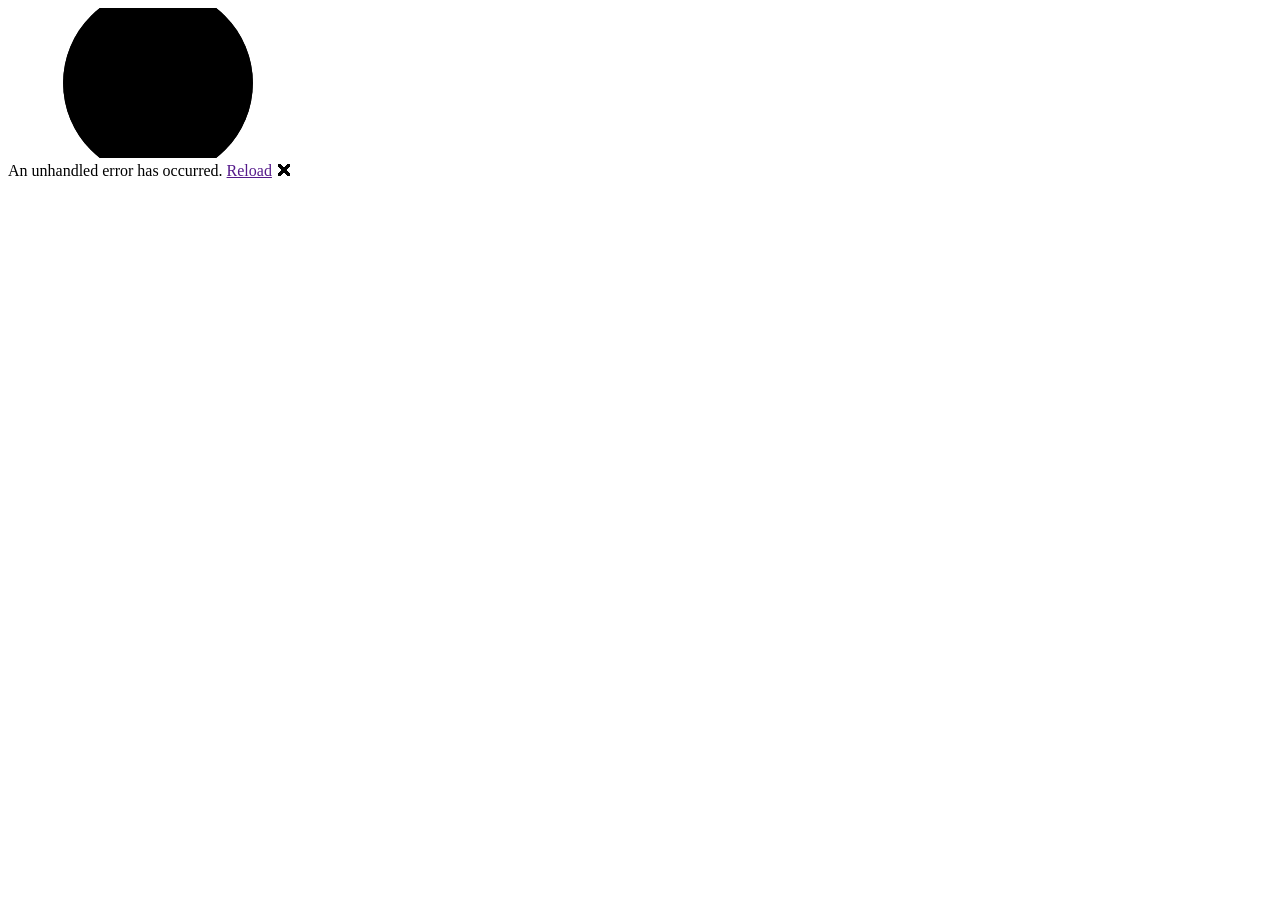
==== index.html @ 8c701d7b "1 1" ====
<!DOCTYPE html>
<html lang="en">

<head>
    <meta charset="utf-8" />
    <meta name="viewport" content="width=device-width, initial-scale=1.0" />
    <title>BlazorApp1</title>
    <base href="/WebPageFirst/" />
    <link rel="stylesheet" href="css/bootstrap/bootstrap.min.css" />
    <link rel="stylesheet" href="css/app.css" />
    <link rel="icon" type="image/png" href="favicon.png" />
    <link href="BlazorApp1.styles.css" rel="stylesheet" />
</head>

<body>
    <div id="app">
        <svg class="loading-progress">
            <circle r="40%" cx="50%" cy="50%" />
            <circle r="40%" cx="50%" cy="50%" />
        </svg>
        <div class="loading-progress-text"></div>
    </div>

    <div id="blazor-error-ui">
        An unhandled error has occurred.
        <a href="" class="reload">Reload</a>
        <a class="dismiss">🗙</a>
    </div>
    <script src="_framework/blazor.webassembly.js"></script>
</body>

</html>
---- BlazorApp1.styles.css ----
/* /Layout/MainLayout.razor.rz.scp.css */
.page[b-5383j6hyu8] {
    position: relative;
    display: flex;
    flex-direction: column;
}

main[b-5383j6hyu8] {
    flex: 1;
}

.sidebar[b-5383j6hyu8] {
    background-image: linear-gradient(180deg, rgb(5, 39, 103) 0%, #3a0647 70%);
}

.top-row[b-5383j6hyu8] {
    background-color: #f7f7f7;
    border-bottom: 1px solid #d6d5d5;
    justify-content: flex-end;
    height: 3.5rem;
    display: flex;
    align-items: center;
}

    .top-row[b-5383j6hyu8]  a, .top-row[b-5383j6hyu8]  .btn-link {
        white-space: nowrap;
        margin-left: 1.5rem;
        text-decoration: none;
    }

    .top-row[b-5383j6hyu8]  a:hover, .top-row[b-5383j6hyu8]  .btn-link:hover {
        text-decoration: underline;
    }

    .top-row[b-5383j6hyu8]  a:first-child {
        overflow: hidden;
        text-overflow: ellipsis;
    }

@media (max-width: 640.98px) {
    .top-row[b-5383j6hyu8] {
        justify-content: space-between;
    }

    .top-row[b-5383j6hyu8]  a, .top-row[b-5383j6hyu8]  .btn-link {
        margin-left: 0;
    }
}

@media (min-width: 641px) {
    .page[b-5383j6hyu8] {
        flex-direction: row;
    }

    .sidebar[b-5383j6hyu8] {
        width: 250px;
        height: 100vh;
        position: sticky;
        top: 0;
    }

    .top-row[b-5383j6hyu8] {
        position: sticky;
        top: 0;
        z-index: 1;
    }

    .top-row.auth[b-5383j6hyu8]  a:first-child {
        flex: 1;
        text-align: right;
        width: 0;
    }

    .top-row[b-5383j6hyu8], article[b-5383j6hyu8] {
        padding-left: 2rem !important;
        padding-right: 1.5rem !important;
    }
}
/* /Layout/NavMenu.razor.rz.scp.css */
.navbar-toggler[b-da4la3n260] {
    background-color: rgba(255, 255, 255, 0.1);
}

.top-row[b-da4la3n260] {
    height: 3.5rem;
    background-color: rgba(0,0,0,0.4);
}

.navbar-brand[b-da4la3n260] {
    font-size: 1.1rem;
}

.bi[b-da4la3n260] {
    display: inline-block;
    position: relative;
    width: 1.25rem;
    height: 1.25rem;
    margin-right: 0.75rem;
    top: -1px;
    background-size: cover;
}

.bi-house-door-fill-nav-menu[b-da4la3n260] {
    background-image: url("data:image/svg+xml,%3Csvg xmlns='http://www.w3.org/2000/svg' width='16' height='16' fill='white' class='bi bi-house-door-fill' viewBox='0 0 16 16'%3E%3Cpath d='M6.5 14.5v-3.505c0-.245.25-.495.5-.495h2c.25 0 .5.25.5.5v3.5a.5.5 0 0 0 .5.5h4a.5.5 0 0 0 .5-.5v-7a.5.5 0 0 0-.146-.354L13 5.793V2.5a.5.5 0 0 0-.5-.5h-1a.5.5 0 0 0-.5.5v1.293L8.354 1.146a.5.5 0 0 0-.708 0l-6 6A.5.5 0 0 0 1.5 7.5v7a.5.5 0 0 0 .5.5h4a.5.5 0 0 0 .5-.5Z'/%3E%3C/svg%3E");
}

.bi-plus-square-fill-nav-menu[b-da4la3n260] {
    background-image: url("data:image/svg+xml,%3Csvg xmlns='http://www.w3.org/2000/svg' width='16' height='16' fill='white' class='bi bi-plus-square-fill' viewBox='0 0 16 16'%3E%3Cpath d='M2 0a2 2 0 0 0-2 2v12a2 2 0 0 0 2 2h12a2 2 0 0 0 2-2V2a2 2 0 0 0-2-2H2zm6.5 4.5v3h3a.5.5 0 0 1 0 1h-3v3a.5.5 0 0 1-1 0v-3h-3a.5.5 0 0 1 0-1h3v-3a.5.5 0 0 1 1 0z'/%3E%3C/svg%3E");
}

.bi-list-nested-nav-menu[b-da4la3n260] {
    background-image: url("data:image/svg+xml,%3Csvg xmlns='http://www.w3.org/2000/svg' width='16' height='16' fill='white' class='bi bi-list-nested' viewBox='0 0 16 16'%3E%3Cpath fill-rule='evenodd' d='M4.5 11.5A.5.5 0 0 1 5 11h10a.5.5 0 0 1 0 1H5a.5.5 0 0 1-.5-.5zm-2-4A.5.5 0 0 1 3 7h10a.5.5 0 0 1 0 1H3a.5.5 0 0 1-.5-.5zm-2-4A.5.5 0 0 1 1 3h10a.5.5 0 0 1 0 1H1a.5.5 0 0 1-.5-.5z'/%3E%3C/svg%3E");
}

.nav-item[b-da4la3n260] {
    font-size: 0.9rem;
    padding-bottom: 0.5rem;
}

    .nav-item:first-of-type[b-da4la3n260] {
        padding-top: 1rem;
    }

    .nav-item:last-of-type[b-da4la3n260] {
        padding-bottom: 1rem;
    }

    .nav-item[b-da4la3n260]  a {
        color: #d7d7d7;
        border-radius: 4px;
        height: 3rem;
        display: flex;
        align-items: center;
        line-height: 3rem;
    }

.nav-item[b-da4la3n260]  a.active {
    background-color: rgba(255,255,255,0.37);
    color: white;
}

.nav-item[b-da4la3n260]  a:hover {
    background-color: rgba(255,255,255,0.1);
    color: white;
}

@media (min-width: 641px) {
    .navbar-toggler[b-da4la3n260] {
        display: none;
    }

    .collapse[b-da4la3n260] {
        /* Never collapse the sidebar for wide screens */
        display: block;
    }
    
    .nav-scrollable[b-da4la3n260] {
        /* Allow sidebar to scroll for tall menus */
        height: calc(100vh - 3.5rem);
        overflow-y: auto;
    }
}
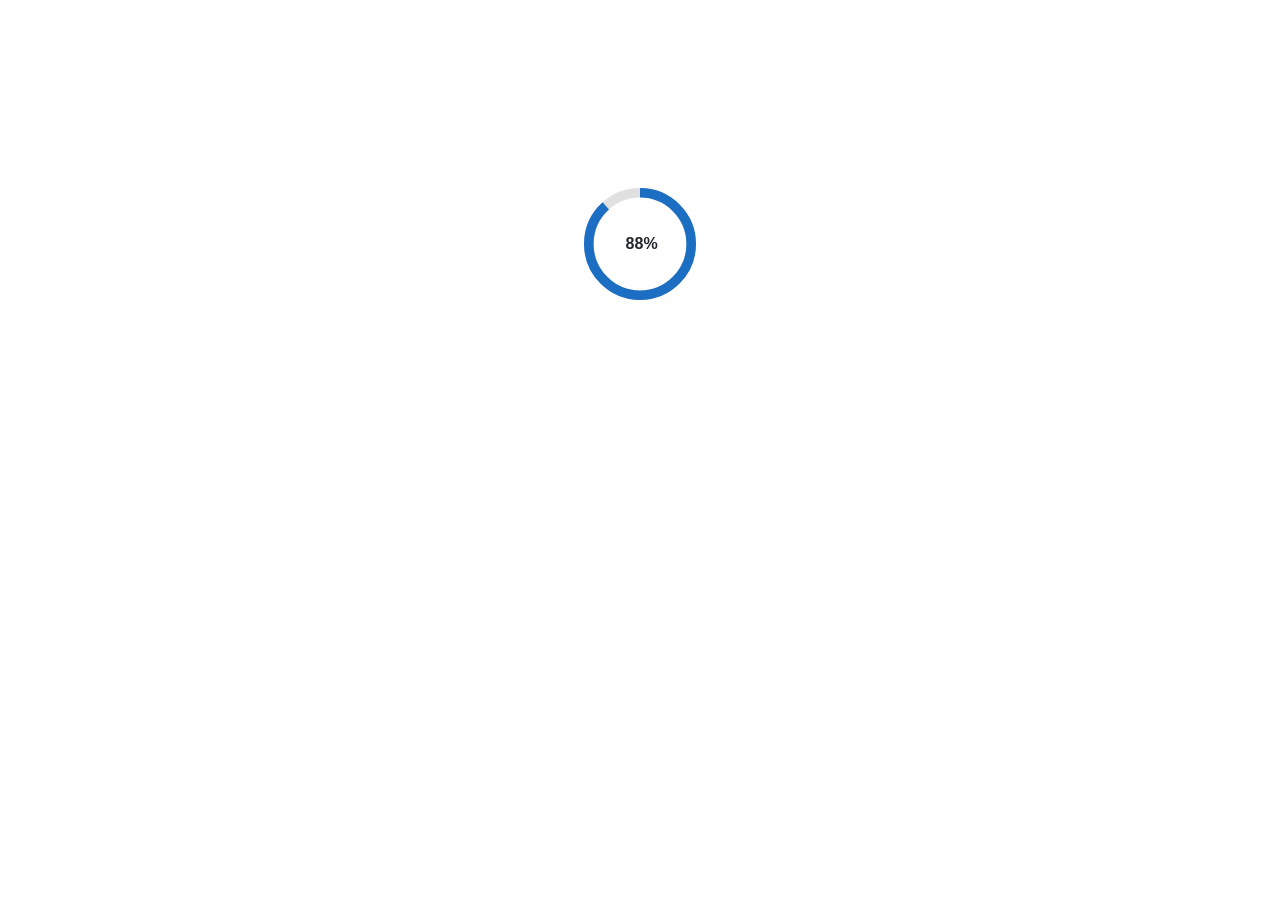
==== commit 34aaa68d: "2" ====
--- a/index.html
+++ b/index.html
@@ -5,7 +5,7 @@
     <meta charset="utf-8" />
     <meta name="viewport" content="width=device-width, initial-scale=1.0" />
     <title>BlazorApp1</title>
-    <base href="/WebPageFirst/" />
+    <base href="/WebPageFirst"/>
     <link rel="stylesheet" href="css/bootstrap/bootstrap.min.css" />
     <link rel="stylesheet" href="css/app.css" />
     <link rel="icon" type="image/png" href="favicon.png" />
--- a/css/app.css
+++ b/css/app.css
@@ -0,0 +1,105 @@
+html, body {
+    font-family: 'Helvetica Neue', Helvetica, Arial, sans-serif;
+}
+
+h1:focus {
+    outline: none;
+}
+
+a, .btn-link {
+    color: #0071c1;
+}
+
+.btn-primary {
+    color: #fff;
+    background-color: #1b6ec2;
+    border-color: #1861ac;
+}
+
+.btn:focus, .btn:active:focus, .btn-link.nav-link:focus, .form-control:focus, .form-check-input:focus {
+  box-shadow: 0 0 0 0.1rem white, 0 0 0 0.25rem #258cfb;
+}
+
+.content {
+    padding-top: 1.1rem;
+}
+
+.valid.modified:not([type=checkbox]) {
+    outline: 1px solid #26b050;
+}
+
+.invalid {
+    outline: 1px solid red;
+}
+
+.validation-message {
+    color: red;
+}
+
+#blazor-error-ui {
+    background: lightyellow;
+    bottom: 0;
+    box-shadow: 0 -1px 2px rgba(0, 0, 0, 0.2);
+    display: none;
+    left: 0;
+    padding: 0.6rem 1.25rem 0.7rem 1.25rem;
+    position: fixed;
+    width: 100%;
+    z-index: 1000;
+}
+
+    #blazor-error-ui .dismiss {
+        cursor: pointer;
+        position: absolute;
+        right: 0.75rem;
+        top: 0.5rem;
+    }
+
+.blazor-error-boundary {
+    background: url([data-uri]) no-repeat 1rem/1.8rem, #b32121;
+    padding: 1rem 1rem 1rem 3.7rem;
+    color: white;
+}
+
+    .blazor-error-boundary::after {
+        content: "An error has occurred."
+    }
+
+.loading-progress {
+    position: relative;
+    display: block;
+    width: 8rem;
+    height: 8rem;
+    margin: 20vh auto 1rem auto;
+}
+
+    .loading-progress circle {
+        fill: none;
+        stroke: #e0e0e0;
+        stroke-width: 0.6rem;
+        transform-origin: 50% 50%;
+        transform: rotate(-90deg);
+    }
+
+        .loading-progress circle:last-child {
+            stroke: #1b6ec2;
+            stroke-dasharray: calc(3.141 * var(--blazor-load-percentage, 0%) * 0.8), 500%;
+            transition: stroke-dasharray 0.05s ease-in-out;
+        }
+
+.loading-progress-text {
+    position: absolute;
+    text-align: center;
+    font-weight: bold;
+    inset: calc(20vh + 3.25rem) 0 auto 0.2rem;
+}
+
+    .loading-progress-text:after {
+        content: var(--blazor-load-percentage-text, "Loading");
+    }
+
+code {
+    color: #c02d76;
+}
+
+
--- a/BlazorApp1.styles.css
+++ b/BlazorApp1.styles.css
@@ -3,40 +3,58 @@
     position: relative;
     display: flex;
     flex-direction: column;
+    flex-wrap: wrap;
 }
 
 main[b-5383j6hyu8] {
     flex: 1;
-}
-
-.sidebar[b-5383j6hyu8] {
-    background-image: linear-gradient(180deg, rgb(5, 39, 103) 0%, #3a0647 70%);
-}
-
+    /* no top padding so main starts at the top (content will be under the fixed header) */
+}
+
+/* default header (keeps previous behavior if not overlay) */
 .top-row[b-5383j6hyu8] {
-    background-color: #f7f7f7;
-    border-bottom: 1px solid #d6d5d5;
+    display: flex;
+    align-items: center;
     justify-content: flex-end;
     height: 3.5rem;
-    display: flex;
-    align-items: center;
-}
-
-    .top-row[b-5383j6hyu8]  a, .top-row[b-5383j6hyu8]  .btn-link {
-        white-space: nowrap;
-        margin-left: 1.5rem;
-        text-decoration: none;
-    }
-
-    .top-row[b-5383j6hyu8]  a:hover, .top-row[b-5383j6hyu8]  .btn-link:hover {
-        text-decoration: underline;
-    }
-
-    .top-row[b-5383j6hyu8]  a:first-child {
-        overflow: hidden;
-        text-overflow: ellipsis;
-    }
-
+    width: 100%;
+    box-sizing: border-box;
+    flex: 0 0 100%;
+    z-index: 1000;
+}
+
+/* Overlay variant: header is fixed and does NOT occupy normal layout space */
+.top-row.overlay[b-5383j6hyu8] {
+    position: fixed;
+    top: 0;
+    left: 0;
+    right: 0;
+    height: 3.5rem;
+    width: 100%;
+    box-sizing: border-box;
+    flex: 0 0 auto !important; /* override the full-row flex */
+    z-index: 1000; /* above background but below very-high z elements like carousel arrows */
+    background-color: transparent; /* optional, change to transparent if you prefer */
+
+}
+
+/* keep deep link rules for NavMenu */
+.top-row[b-5383j6hyu8]  a, .top-row[b-5383j6hyu8]  .btn-link {
+    white-space: nowrap;
+    margin-left: 1.5rem;
+    text-decoration: none;
+}
+
+.top-row[b-5383j6hyu8]  a:hover, .top-row[b-5383j6hyu8]  .btn-link:hover {
+    text-decoration: underline;
+}
+
+.top-row[b-5383j6hyu8]  a:first-child {
+    overflow: hidden;
+    text-overflow: ellipsis;
+}
+
+/* Responsive adjustments (preserve existing behavior) */
 @media (max-width: 640.98px) {
     .top-row[b-5383j6hyu8] {
         justify-content: space-between;
@@ -50,6 +68,7 @@
 @media (min-width: 641px) {
     .page[b-5383j6hyu8] {
         flex-direction: row;
+        flex-wrap: wrap;
     }
 
     .sidebar[b-5383j6hyu8] {
@@ -59,10 +78,9 @@
         top: 0;
     }
 
+    /* when not overlaying, header still spans row */
     .top-row[b-5383j6hyu8] {
-        position: sticky;
         top: 0;
-        z-index: 1;
     }
 
     .top-row.auth[b-5383j6hyu8]  a:first-child {
@@ -76,87 +94,509 @@
         padding-right: 1.5rem !important;
     }
 }
+
+
 /* /Layout/NavMenu.razor.rz.scp.css */
-.navbar-toggler[b-da4la3n260] {
-    background-color: rgba(255, 255, 255, 0.1);
-}
-
-.top-row[b-da4la3n260] {
-    height: 3.5rem;
-    background-color: rgba(0,0,0,0.4);
-}
-
-.navbar-brand[b-da4la3n260] {
-    font-size: 1.1rem;
-}
-
-.bi[b-da4la3n260] {
-    display: inline-block;
+.header-block[b-da4la3n260] {
+    width: 100%;
+    z-index: 20;
+    display: flex;
+    justify-content: space-between;
+    align-items: center;
+    padding: 15px 30px;
+}
+
+.logo[b-da4la3n260] {
+    width: 200px;
+    height: 56px;
+    overflow: hidden;
+}   
+    .logo .btn[b-da4la3n260]{
+        width: inherit;
+        height: inherit;
+        background-color: transparent;
+        border-width: 0px;
+    }
+        .logo .btn .img[b-da4la3n260] {
+            padding: 15px 0px 0px 0px;
+            width: 100%;
+            height: 100%;
+            object-fit: cover;
+        }
+
+.header-center[b-da4la3n260] {
+    flex: 1;
+    display: flex;
+    justify-content: center;
+}
+
+.search[b-da4la3n260] {
+    width: 350px;
+    padding: 8px 14px;
+    border-radius: 20px;
+    border: 1px solid #ccc;
+}
+
+.header-right[b-da4la3n260] {
+    display: flex;
+    gap: 20px;
+    align-items: center;
+}
+
+.menu-btn[b-da4la3n260] {
+    border: none;
+    background: none;
+    font-size: 22px;
+    cursor: pointer;
+}
+/* /Pages/Home.razor.rz.scp.css */
+body[b-rnrr1pkvg1] {
+    margin: 0;
+    font-family: sans-serif;
+}
+
+/* ===== HEADER BLOCK ===== */
+
+.header-block[b-rnrr1pkvg1] {
+    display: flex;
+    justify-content: space-between;
+    align-items: center;
+    padding: 15px 30px;
+}
+
+
+.header-center[b-rnrr1pkvg1] {
+    flex: 1;
+    display: flex;
+    justify-content: center;
+}
+
+.search[b-rnrr1pkvg1] {
+    width: 250px;
+    padding: 8px 14px;
+    border-radius: 20px;
+    border: 1px solid #ccc;
+}
+
+.header-right[b-rnrr1pkvg1] {
+    display: flex;
+    align-items: center;
+    gap: 20px;
+}
+
+.contacts[b-rnrr1pkvg1] {
+    color: #0a65c0;
+    text-decoration: none;
+}
+
+.menu-btn[b-rnrr1pkvg1] {
+    font-size: 22px;
+    background: none;
+    border: none;
+    cursor: pointer;
+}
+
+
+/* ===== HERO CAROUSEL BLOCK ===== */
+
+.hero-carousel-block[b-rnrr1pkvg1] {
     position: relative;
-    width: 1.25rem;
-    height: 1.25rem;
-    margin-right: 0.75rem;
-    top: -1px;
-    background-size: cover;
-}
-
-.bi-house-door-fill-nav-menu[b-da4la3n260] {
-    background-image: url("data:image/svg+xml,%3Csvg xmlns='http://www.w3.org/2000/svg' width='16' height='16' fill='white' class='bi bi-house-door-fill' viewBox='0 0 16 16'%3E%3Cpath d='M6.5 14.5v-3.505c0-.245.25-.495.5-.495h2c.25 0 .5.25.5.5v3.5a.5.5 0 0 0 .5.5h4a.5.5 0 0 0 .5-.5v-7a.5.5 0 0 0-.146-.354L13 5.793V2.5a.5.5 0 0 0-.5-.5h-1a.5.5 0 0 0-.5.5v1.293L8.354 1.146a.5.5 0 0 0-.708 0l-6 6A.5.5 0 0 0 1.5 7.5v7a.5.5 0 0 0 .5.5h4a.5.5 0 0 0 .5-.5Z'/%3E%3C/svg%3E");
-}
-
-.bi-plus-square-fill-nav-menu[b-da4la3n260] {
-    background-image: url("data:image/svg+xml,%3Csvg xmlns='http://www.w3.org/2000/svg' width='16' height='16' fill='white' class='bi bi-plus-square-fill' viewBox='0 0 16 16'%3E%3Cpath d='M2 0a2 2 0 0 0-2 2v12a2 2 0 0 0 2 2h12a2 2 0 0 0 2-2V2a2 2 0 0 0-2-2H2zm6.5 4.5v3h3a.5.5 0 0 1 0 1h-3v3a.5.5 0 0 1-1 0v-3h-3a.5.5 0 0 1 0-1h3v-3a.5.5 0 0 1 1 0z'/%3E%3C/svg%3E");
-}
-
-.bi-list-nested-nav-menu[b-da4la3n260] {
-    background-image: url("data:image/svg+xml,%3Csvg xmlns='http://www.w3.org/2000/svg' width='16' height='16' fill='white' class='bi bi-list-nested' viewBox='0 0 16 16'%3E%3Cpath fill-rule='evenodd' d='M4.5 11.5A.5.5 0 0 1 5 11h10a.5.5 0 0 1 0 1H5a.5.5 0 0 1-.5-.5zm-2-4A.5.5 0 0 1 3 7h10a.5.5 0 0 1 0 1H3a.5.5 0 0 1-.5-.5zm-2-4A.5.5 0 0 1 1 3h10a.5.5 0 0 1 0 1H1a.5.5 0 0 1-.5-.5z'/%3E%3C/svg%3E");
-}
-
-.nav-item[b-da4la3n260] {
-    font-size: 0.9rem;
-    padding-bottom: 0.5rem;
-}
-
-    .nav-item:first-of-type[b-da4la3n260] {
-        padding-top: 1rem;
-    }
-
-    .nav-item:last-of-type[b-da4la3n260] {
-        padding-bottom: 1rem;
-    }
-
-    .nav-item[b-da4la3n260]  a {
-        color: #d7d7d7;
-        border-radius: 4px;
-        height: 3rem;
+    height: 450px;
+    background: #f7f7f7;
+    display: flex;
+    align-items: center;
+    justify-content: center;
+}
+
+.carousel-arrow[b-rnrr1pkvg1] {
+    position: absolute;
+    top: 50%;
+    transform: translateY(-50%);
+    font-size: 40px;
+    background: none;
+    border: none;
+    cursor: pointer;
+}
+
+    .carousel-arrow.left[b-rnrr1pkvg1] {
+        left: 30px;
+    }
+
+    .carousel-arrow.right[b-rnrr1pkvg1] {
+        right: 30px;
+    }
+
+.machine-image[b-rnrr1pkvg1] {
+    width: 80%;
+    height: 350px;
+    border: 1px dashed #aaa;
+    display: flex;
+    align-items: center;
+    justify-content: center;
+}
+
+
+/* ===== MACHINE INFO BLOCK ===== */
+
+
+/* /Pages/Vigor.razor.rz.scp.css */
+*[b-esf77j5k05] {
+    border: 0px solid black;
+}
+.main-info-block[b-esf77j5k05] {
+    padding-top: 100px;
+    display: flex;
+    flex-direction: column;
+    align-items: center;
+    width: 100%;
+    height: 600px;
+    margin-left: auto;
+    margin-right: auto;
+    background-color: whitesmoke;
+}
+.head[b-esf77j5k05] {
+    width: 50%;
+    font-size: 50px;
+    text-align: center;
+    font-weight: bold;
+    color: #ebb001;
+    font-family: Calibri;
+}
+.subhead[b-esf77j5k05] {
+    width: 50%;
+    font-size: 30px;
+    font-weight: bold;
+    text-align: center;
+    color: #f8b900;
+    font-family: Calibri;
+}
+.three-cols-text[b-esf77j5k05] {
+    width: 80%;
+    column-count: 3; /* Divides the content into 3 columns */
+    column-gap: 100px
+}
+    .three-cols-text .colmn[b-esf77j5k05] {
+        font-size: 18px;
+        font-family: Calibri;
+        color: dimgray;
+    }
+/* /UsefulStuff/BackGroundPictureWithText.razor.rz.scp.css */
+.bigpicture-root[b-7224xrapyg] {
+    position: relative;
+    width: 100%;
+    height: 100vh;
+    overflow: hidden;
+    pointer-events: none;
+}
+
+
+    /* the background layer is absolutely positioned to fill the root */
+    .bigpicture-root .background[b-7224xrapyg] {
+        position: absolute;
+        inset: 0;
+        z-index: 0;
         display: flex;
         align-items: center;
-        line-height: 3rem;
-    }
-
-.nav-item[b-da4la3n260]  a.active {
-    background-color: rgba(255,255,255,0.37);
-    color: white;
-}
-
-.nav-item[b-da4la3n260]  a:hover {
-    background-color: rgba(255,255,255,0.1);
-    color: white;
-}
-
-@media (min-width: 641px) {
-    .navbar-toggler[b-da4la3n260] {
-        display: none;
-    }
-
-    .collapse[b-da4la3n260] {
-        /* Never collapse the sidebar for wide screens */
-        display: block;
+        justify-content: center;
+        pointer-events: none;
+        background: white;
+    }
+
+    /* content that sits above the background */
+    .bigpicture-root .background-content[b-7224xrapyg] {
+        position: relative;
+        z-index: 1;
+        pointer-events: none;
+    }
+
+
+
+
+/* arrows are visually on top of the background but below content */
+.carousel-arrow[b-7224xrapyg] {
+    position: absolute;
+    top: 50%;
+    transform: translateY(-50%);
+    font-size: 90px;
+    font-stretch: expanded;
+    background-color: transparent;
+    color: white; /*text color*/
+    -webkit-text-stroke-width: 0.3px; /*Stroke withd*/
+    -webkit-text-stroke-color: black; /*Stroke color*/
+    border: none;
+    cursor: pointer;
+    z-index: 2;
+    pointer-events: auto;
+    user-select: none;
+    padding: 6px 10px;
+}
+
+    .carousel-arrow.left[b-7224xrapyg] {
+        left: 0%;
+    }
+
+    .carousel-arrow.right[b-7224xrapyg] {
+        right: 0%;
+    }
+
+.machine-image[b-7224xrapyg] {
+    width: 100%;
+    height: 90%;
+    left: 15%;
+    top: 5%;
+    display: flex;
+    align-items: center;
+    justify-content: center;
+    position: relative;
+    pointer-events: none;
+}
+
+    /* stacked images so we can animate them independently */
+    .machine-image .img[b-7224xrapyg] {
+        position: absolute;
+        margin-left: 5%;
+        inset: 0;
+        width: 90%;
+        height: 90%;
+        object-fit: contain;
+        top: 0;
+        left: 0;
+        opacity: 1;
+        user-select: none;
+    }
+
+/* Enter/leave animations */
+.enter-right[b-7224xrapyg] {
+    animation: slideInFromRight-b-7224xrapyg 500ms cubic-bezier(.22,.9,.32,1) forwards;
+}
+
+.leave-left[b-7224xrapyg] {
+    animation: slideOutToLeft-b-7224xrapyg 500ms cubic-bezier(.22,.9,.32,1) forwards;
+}
+
+.enter-left[b-7224xrapyg] {
+    animation: slideInFromLeft-b-7224xrapyg 500ms cubic-bezier(.22,.9,.32,1) forwards;
+}
+
+.leave-right[b-7224xrapyg] {
+    animation: slideOutToRight-b-7224xrapyg 500ms cubic-bezier(.22,.9,.32,1) forwards;
+}
+
+@keyframes slideInFromRight-b-7224xrapyg {
+    from {
+        transform: translateX(20%);
+        opacity: 0;
+        filter: blur(6px);
+    }
+
+    60% {
+        transform: translateX(-4%);
+        opacity: 1;
+        filter: blur(2px);
+    }
+
+    to {
+        transform: translateX(0);
+        opacity: 1;
+        filter: blur(0);
+    }
+}
+
+@keyframes slideOutToLeft-b-7224xrapyg {
+    from {
+        transform: translateX(0);
+        opacity: 1;
+        filter: blur(0);
+    }
+
+    to {
+        transform: translateX(-20%);
+        opacity: 0;
+        filter: blur(6px);
+    }
+}
+
+@keyframes slideInFromLeft-b-7224xrapyg {
+    from {
+        transform: translateX(-20%);
+        opacity: 0;
+        filter: blur(6px);
+    }
+
+    60% {
+        transform: translateX(4%);
+        opacity: 1;
+        filter: blur(2px);
+    }
+
+    to {
+        transform: translateX(0);
+        opacity: 1;
+        filter: blur(0);
+    }
+}
+
+@keyframes slideOutToRight-b-7224xrapyg {
+    from {
+        transform: translateX(0);
+        opacity: 1;
+        filter: blur(0);
+    }
+
+    to {
+        transform: translateX(20%);
+        opacity: 0;
+        filter: blur(6px);
+    }
+}
+
+
+.info_container[b-7224xrapyg] {
+    width: 400px;
+    height: 300px;
+    top: 50%;
+    left: 5%;
+    position: absolute;
+    transform: translateY(-50%);
+    pointer-events: none;
+}
+
+.machine-info-block[b-7224xrapyg] {
+    display: flex;
+    position: absolute;
+    border-radius: 6px;
+    width: 100%;
+    height: 100%;
+    opacity: 1;
+    pointer-events: none;
+    background-color: whitesmoke;
+    flex-direction: column;
+    justify-content: space-evenly;
+    align-items: start;
+    /*transform: translateY(+50%) translateX(-10%);*/
+    /*margin: 40px 100px;
+    padding: 25px;
+    max-width: 450px;*/
+}
+
+    .machine-info-block .h3[b-7224xrapyg] {
+        padding-left: 3%;
+        font-weight: bold;
+        font-size: 30px;
+        opacity: 1;
+        z-index: 3;
+        cursor: pointer;
+        user-select: none;
+        color: black;
+    }
+    .machine-info-block .txt[b-7224xrapyg] {
+        padding-left: 3%;
+        font-size: 18px;
+        opacity: 1;
+        padding-right: 15px;
+        z-index: 3;
+        cursor: pointer;
+        user-select: none;
+        color: gray;
+        font-family: Calibri
+    }
+    .machine-info-block .btn[b-7224xrapyg] {
+        margin-left: 3%;
+        border-radius: 6px;
+        border: 1px solid #aaa;
+        background-color: #eeb001;
+        border-color: transparent;
+        color: black;
+        z-index: 3;
+        cursor: pointer;
+        pointer-events: auto;
     }
     
-    .nav-scrollable[b-da4la3n260] {
-        /* Allow sidebar to scroll for tall menus */
-        height: calc(100vh - 3.5rem);
-        overflow-y: auto;
-    }
-}
+/* /UsefulStuff/SlideDownImage.razor.rz.scp.css */
+.bigpicture-root[b-vubheg6cww] {
+    position: relative;
+    width: 100%;
+    animation: image-fade-out-b-vubheg6cww linear;
+    animation-timeline: view();
+    animation-range: exit;
+}
+
+
+    /* the background layer is absolutely positioned to fill the root */
+    .bigpicture-root .background[b-vubheg6cww] {
+        position: absolute;
+        inset: 0;
+        z-index: 0;
+        display: flex;
+        align-items: center;
+        justify-content: center;
+        pointer-events: auto; 
+        background: white;
+    }
+
+
+
+/* arrows are visually on top of the background but below content */
+.carousel-arrow[b-vubheg6cww] {
+    position: absolute;
+    top: 100%;
+    left: 50%;
+    width: 100px;
+    height: 50px;
+    transform: translateY(-100%) translateX(-50%);
+    background-color: transparent;
+    color: white; /*text color*/
+    border: 2px black;
+    cursor: pointer;
+    z-index: 2;
+    pointer-events: auto;
+    user-select: none;
+    object-fit: fill;
+}
+    .carousel-arrow .down[b-vubheg6cww] {
+        width: 100%;
+        height: auto;
+        transform: scaleY(0.3);
+        fill: #eeb001;
+    }
+
+.machine-image[b-vubheg6cww] {
+    width: 100%;
+    height: 100%;
+    display: flex;
+    align-items: center;
+    justify-content: center;
+    position: relative;
+}
+
+    /* stacked images so we can animate them independently */
+    .machine-image .img[b-vubheg6cww] {
+        inset: 0;
+        width: 100%;
+        height: 100%;
+        object-fit: contain;
+        top: 0;
+        left: 0;
+        user-select: none;
+        animation: image-fade-out-b-vubheg6cww linear;
+        animation-timeline: view();
+        animation-range: exit;
+    }
+
+
+@keyframes fade-out-b-vubheg6cww{
+    to {
+        opacity: 0;
+    }
+}
+
+@keyframes image-fade-out-b-vubheg6cww {
+    10% {
+        opacity: 1;
+        scale: 1;
+    }
+    85%, 100% {
+        opacity: 0; 
+        scale: 1;
+    }
+}
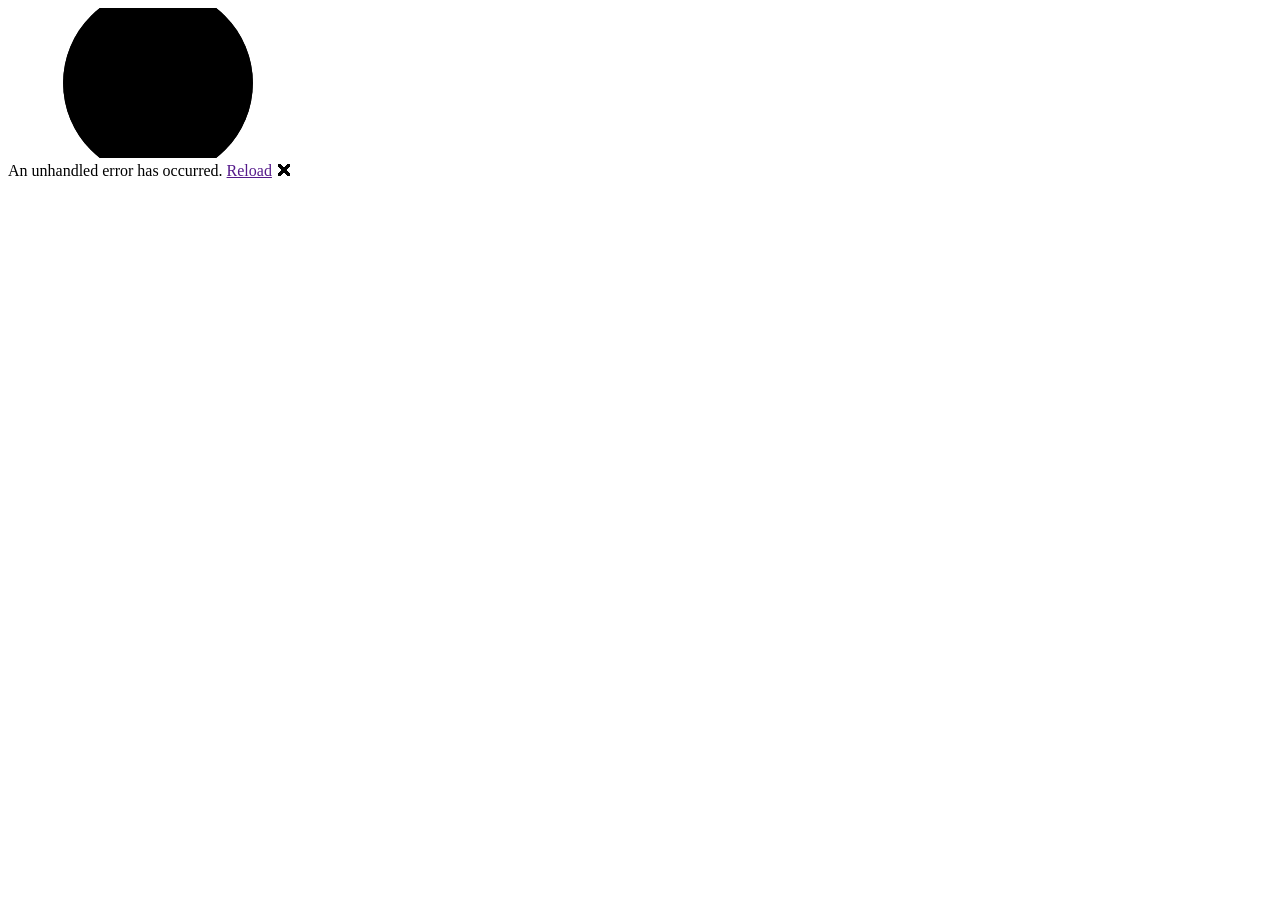
==== commit b2e5bb69: "3" ====
--- a/index.html
+++ b/index.html
@@ -5,7 +5,7 @@
     <meta charset="utf-8" />
     <meta name="viewport" content="width=device-width, initial-scale=1.0" />
     <title>BlazorApp1</title>
-    <base href="/WebPageFirst"/>
+    <base href="WebPageFirst/"/>
     <link rel="stylesheet" href="css/bootstrap/bootstrap.min.css" />
     <link rel="stylesheet" href="css/app.css" />
     <link rel="icon" type="image/png" href="favicon.png" />
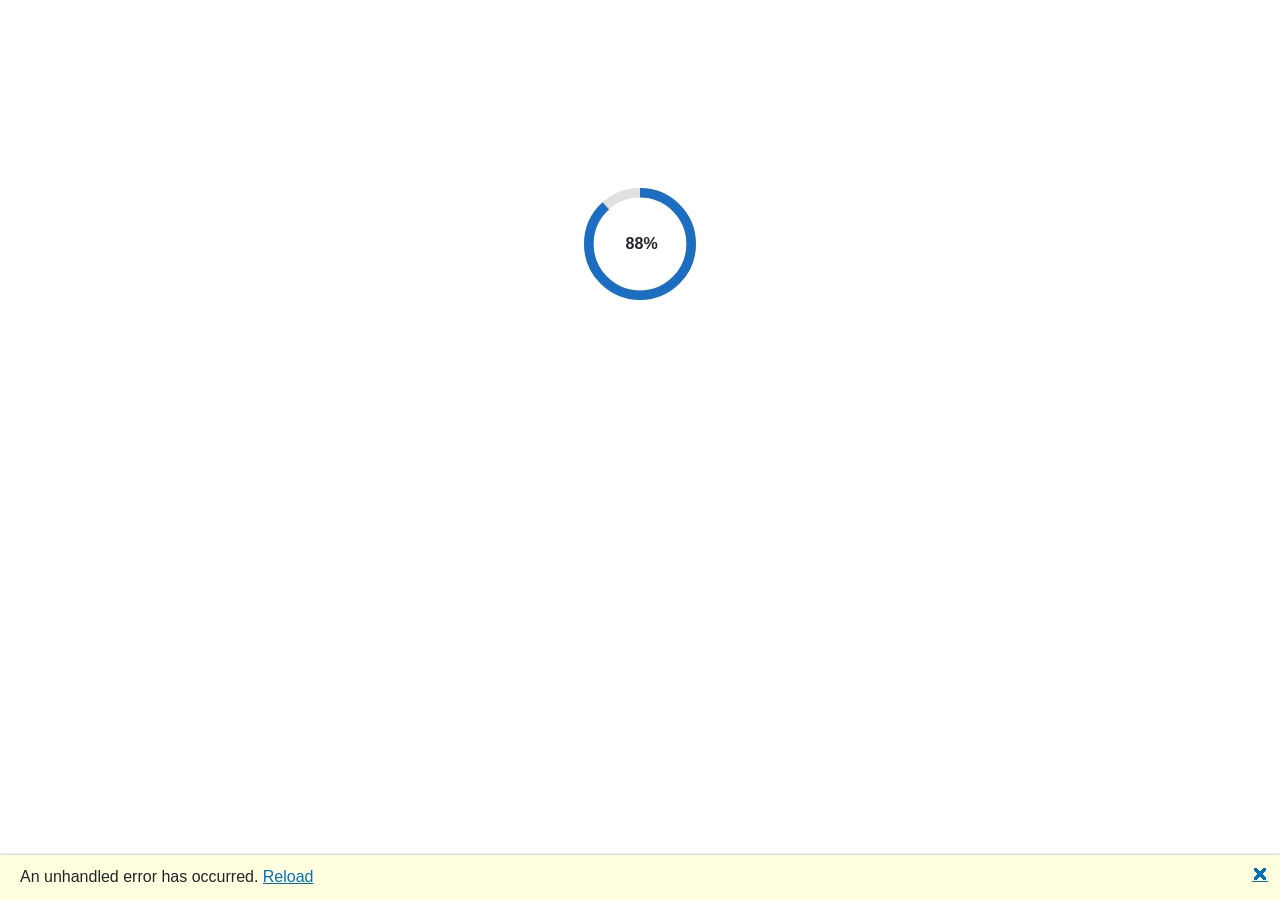
==== commit 6360fc75: "4" ====
--- a/index.html
+++ b/index.html
@@ -5,7 +5,7 @@
     <meta charset="utf-8" />
     <meta name="viewport" content="width=device-width, initial-scale=1.0" />
     <title>BlazorApp1</title>
-    <base href="WebPageFirst/"/>
+    <base href="/"/>
     <link rel="stylesheet" href="css/bootstrap/bootstrap.min.css" />
     <link rel="stylesheet" href="css/app.css" />
     <link rel="icon" type="image/png" href="favicon.png" />
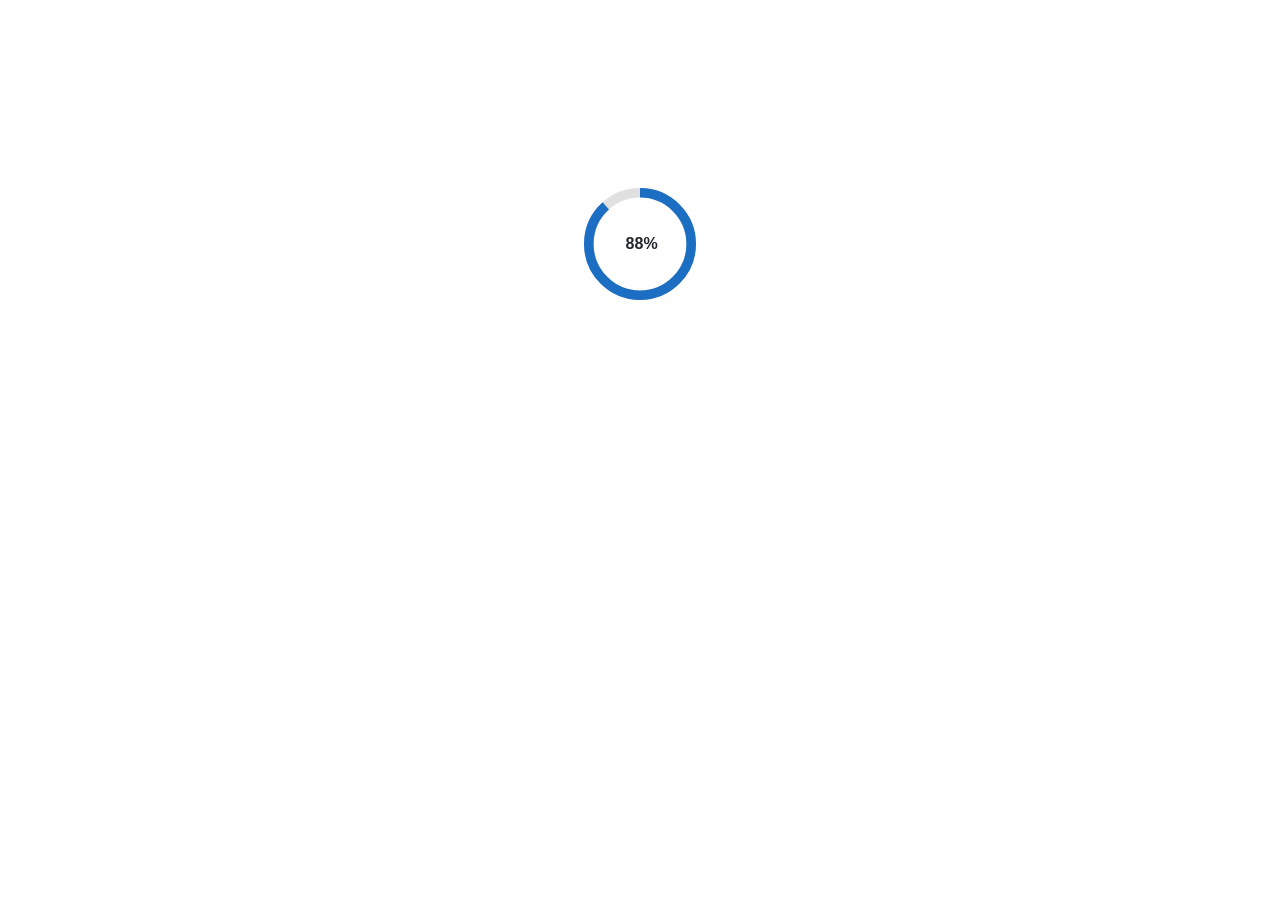
==== commit 8cda18b2: "5" ====
--- a/index.html
+++ b/index.html
@@ -5,7 +5,7 @@
     <meta charset="utf-8" />
     <meta name="viewport" content="width=device-width, initial-scale=1.0" />
     <title>BlazorApp1</title>
-    <base href="/"/>
+    <base href="https://vladosda.github.io/WebPageFirst/"/>
     <link rel="stylesheet" href="css/bootstrap/bootstrap.min.css" />
     <link rel="stylesheet" href="css/app.css" />
     <link rel="icon" type="image/png" href="favicon.png" />
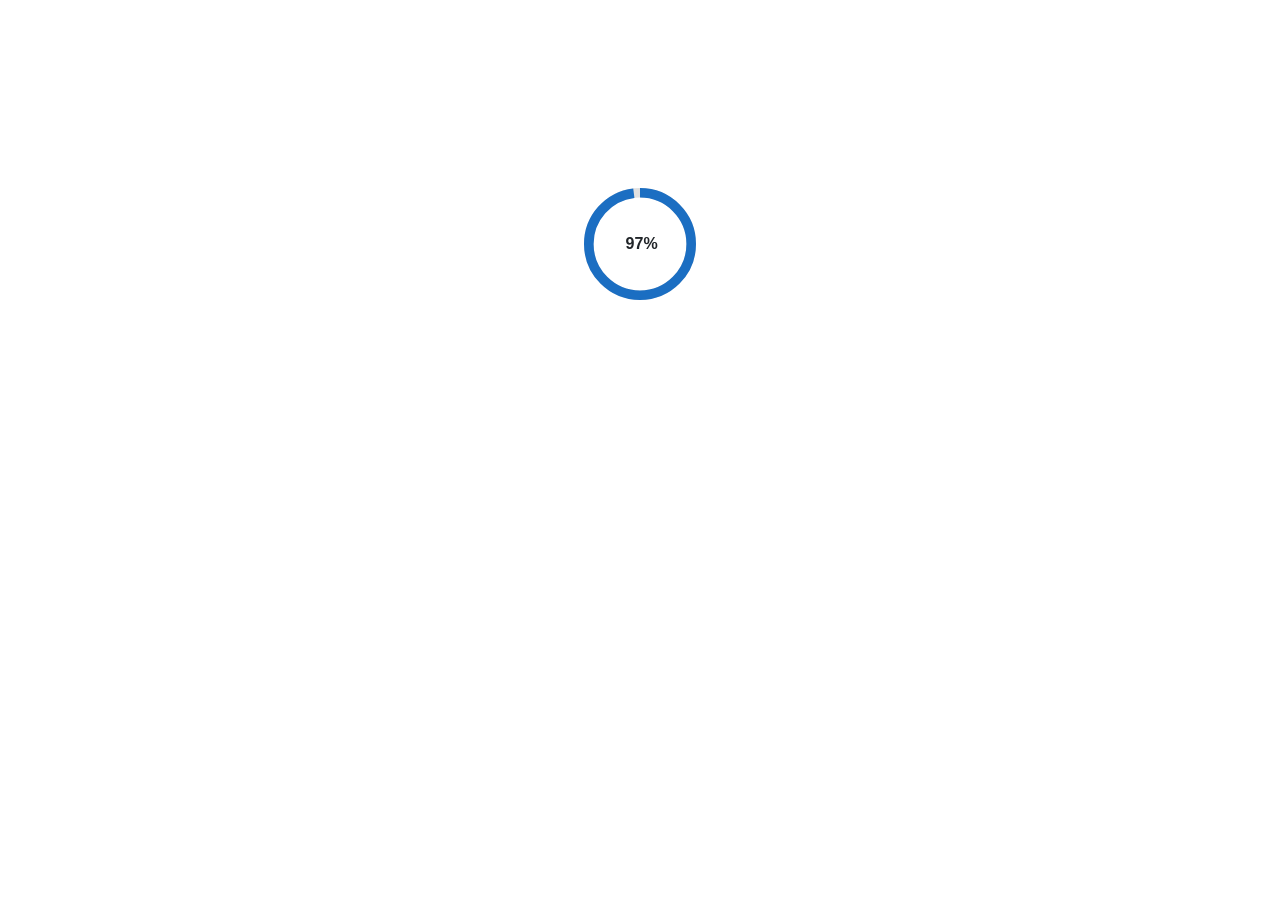
==== commit d93e9d3f: "Update index.html" ====
--- a/index.html
+++ b/index.html
@@ -10,6 +10,21 @@
     <link rel="stylesheet" href="css/app.css" />
     <link rel="icon" type="image/png" href="favicon.png" />
     <link href="BlazorApp1.styles.css" rel="stylesheet" />
+
+    <!-- Yandex.Metrika counter -->
+    <script type="text/javascript">
+        (function(m,e,t,r,i,k,a){
+            m[i]=m[i]function(){(m[i].a=m[i].a[]).push(arguments)};
+            m[i].l=1*new Date();
+            for (var j = 0; j < document.scripts.length; j++) {if (document.scripts[j].src === r) { return; }}
+            k=e.createElement(t),a=e.getElementsByTagName(t)[0],k.async=1,k.src=r,a.parentNode.insertBefore(k,a)
+        })(window, document,'script','https://mc.yandex.ru/metrika/tag.js?id=105755690', 'ym');
+
+        ym(105755690, 'init', {ssr:true, webvisor:true, clickmap:true, ecommerce:"dataLayer", accurateTrackBounce:true, trackLinks:true});
+    </script>
+    <noscript><div><img src="https://mc.yandex.ru/watch/105755690" style="position:absolute; left:-9999px;" alt="" /></div></noscript>
+    <!-- /Yandex.Metrika counter -->
+    
 </head>
 
 <body>
